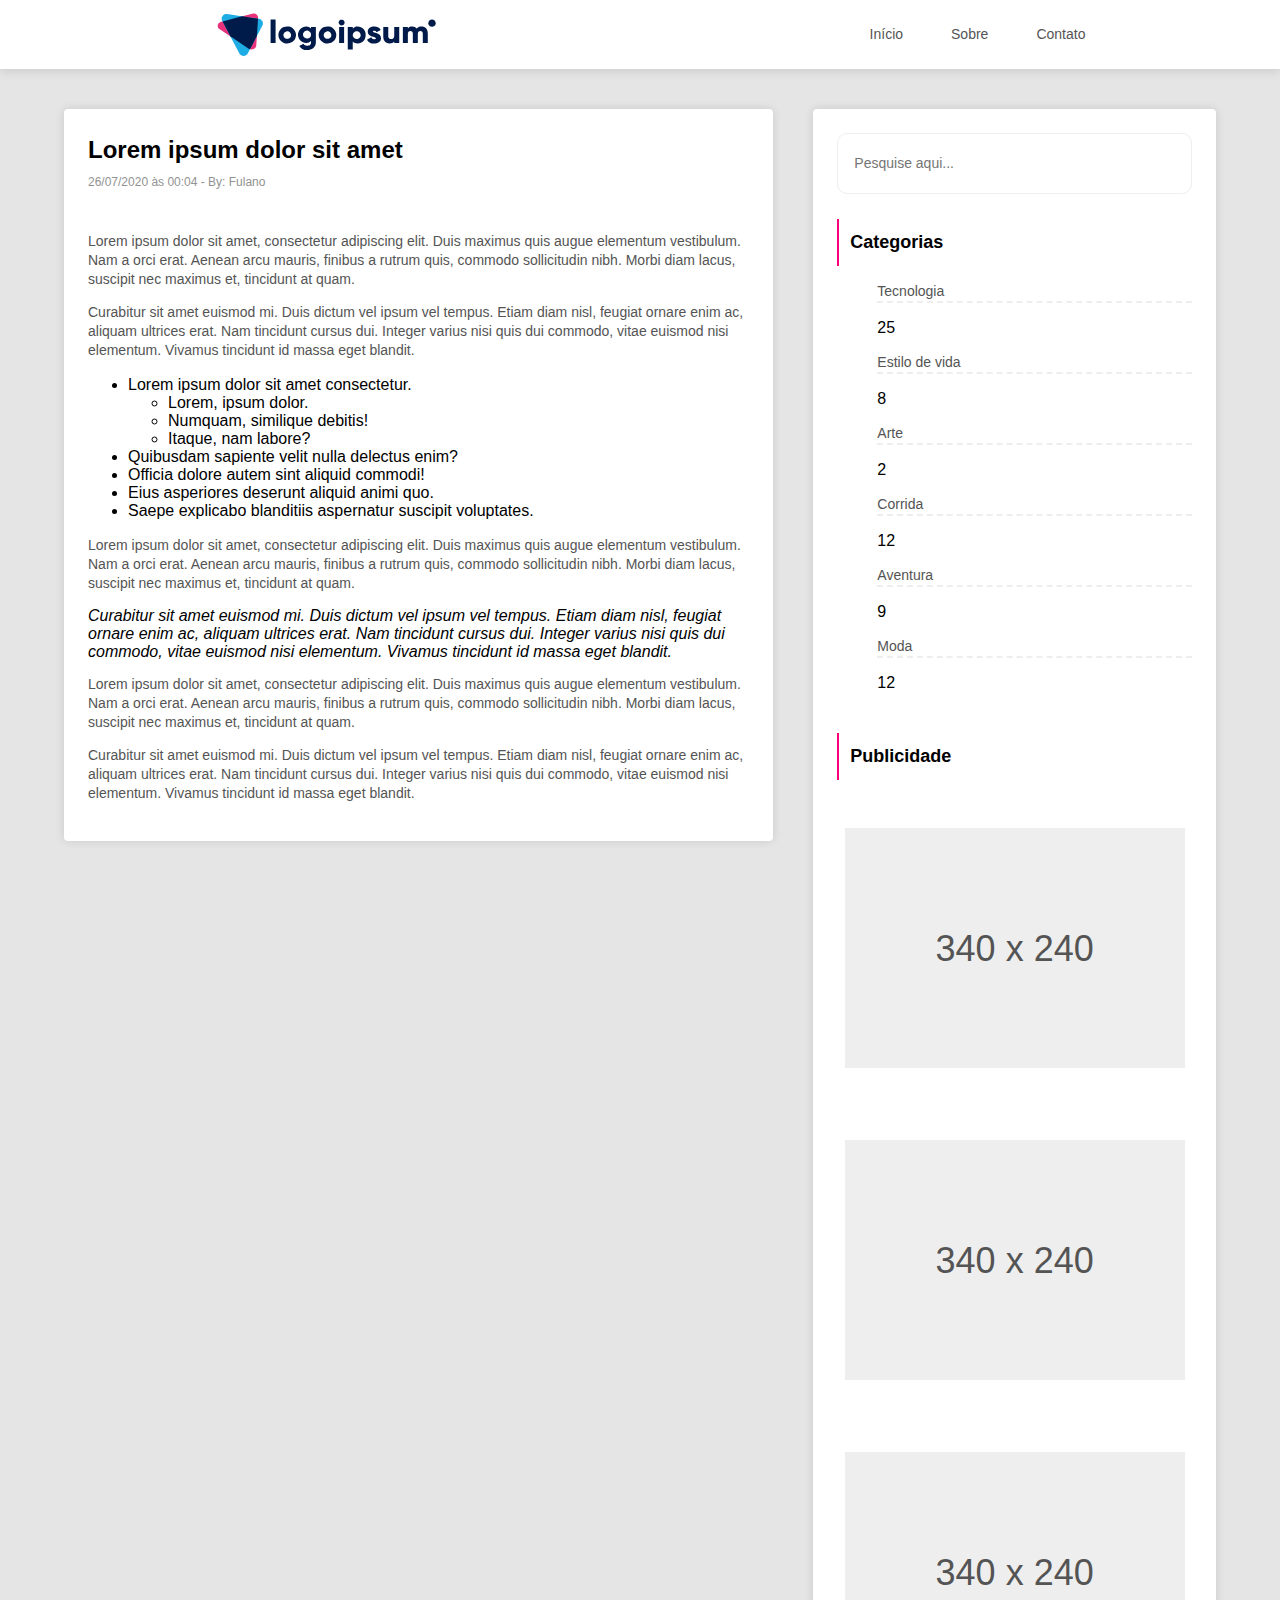
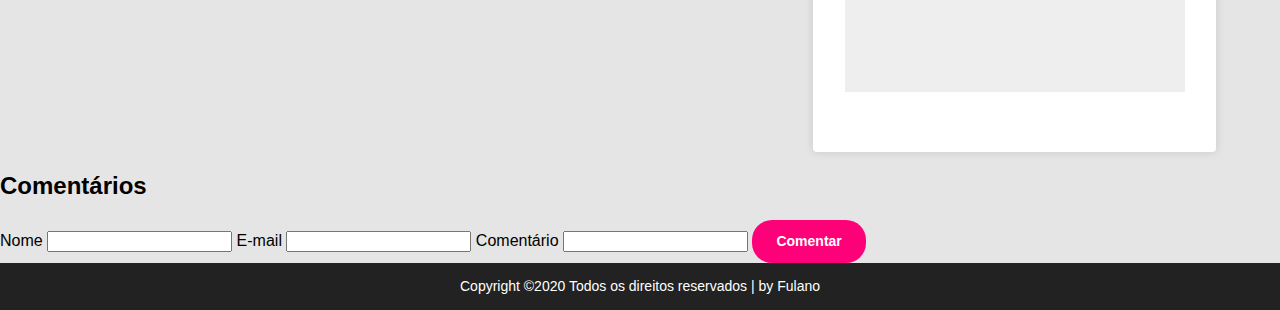
==== article1.html @ f0b51a7c "update" ====
<!DOCTYPE html>
<html lang="pt-BR">
<head>
    <meta charset="UTF-8">
    <meta http-equiv="X-UA-Compatible" content="IE=edge">
    <meta name="viewport" content="width=device-width, initial-scale=1.0">
    <title>Article</title>

    <link rel="stylesheet" href="style.css">
</head>
<body>
    <div class="container">
        <header>
            <svg width="219" height="43" viewBox="0 0 219 43" fill="none" xmlns="http://www.w3.org/2000/svg">
                <path d="M31.6533 35.6563L2.42233 15.9911C-0.539878 13.9983 0.467078 9.84916 4.16087 8.87348L35.2281 0.649847C35.8863 0.418249 36.5915 0.34307 37.2853 0.43055C37.9792 0.51803 38.6417 0.765644 39.2177 1.15285C39.7938 1.54005 40.2669 2.05566 40.5978 2.6569C40.9286 3.25814 41.1076 3.92766 41.1199 4.6099L39.2787 32.4971C39.0604 35.8072 34.6155 37.649 31.6533 35.6563Z" fill="#E9327C"/>
                <path d="M22.3821 40.511L5.16124 7.66573C4.76759 6.91434 4.59436 6.07151 4.66067 5.23018C4.72697 4.38887 5.03022 3.58174 5.53698 2.89783C6.04375 2.21392 6.73432 1.6798 7.53253 1.35435C8.3308 1.0289 9.20568 0.924786 10.0608 1.05347L41.9753 5.85734C42.7101 5.96795 43.4075 6.24708 44.01 6.67177C44.6127 7.09647 45.1033 7.65456 45.4416 8.30026C45.7799 8.94595 45.9563 9.66072 45.9562 10.3858C45.9561 11.1109 45.7795 11.8256 45.441 12.4712L30.7392 40.5126C30.3444 41.2618 29.7454 41.8904 29.0082 42.3293C28.2709 42.7681 27.4238 43.0001 26.5601 43C25.6964 42.9999 24.8494 42.7675 24.1124 42.3283C23.3753 41.8892 22.7765 41.2604 22.3821 40.511Z" fill="#1DACE3"/>
                <path d="M41.0418 5.71592L25.1325 3.32114L5.59961 8.4937L13.3961 23.3693L31.6533 35.6563C32.0561 35.9243 32.4991 36.1296 32.9666 36.2649L39.9012 23.0388L41.0418 5.71592Z" fill="#001A49"/>
                <path d="M121.625 9.55524C121.625 8.97848 121.801 8.4147 122.129 7.93518C122.458 7.45559 122.925 7.08183 123.471 6.86115C124.018 6.64045 124.619 6.58271 125.199 6.69522C125.779 6.80774 126.312 7.08544 126.73 7.49325C127.148 7.90105 127.433 8.42066 127.548 8.98632C127.664 9.55198 127.604 10.1383 127.378 10.6711C127.152 11.2039 126.768 11.6594 126.277 11.9797C125.785 12.3002 125.207 12.4712 124.616 12.4712C123.825 12.4634 123.07 12.1536 122.511 11.6084C121.952 11.0633 121.634 10.3261 121.625 9.55524ZM122.124 13.8966H127.109V30.096H122.124V13.8966Z" fill="#001A49"/>
                <path d="M148.632 21.9963C148.691 23.0671 148.531 24.1384 148.162 25.1488C147.794 26.1591 147.225 27.0885 146.487 27.8834C145.75 28.6785 144.858 29.3233 143.864 29.7811C142.87 30.2387 141.792 30.5003 140.695 30.5505C139.77 30.5995 138.847 30.4476 137.991 30.1057C137.135 29.7638 136.367 29.2404 135.744 28.5737V36.5764H130.762V13.8967H135.744V15.419C136.368 14.7525 137.135 14.2295 137.991 13.8878C138.847 13.5462 139.77 13.3945 140.695 13.4438C141.792 13.4938 142.869 13.7551 143.863 14.2126C144.858 14.6702 145.75 15.315 146.487 16.1098C147.225 16.9046 147.794 17.8339 148.162 18.8441C148.531 19.8544 148.691 20.9257 148.632 21.9963ZM143.65 21.9963C143.63 21.2379 143.382 20.5019 142.936 19.8805C142.489 19.2591 141.865 18.7799 141.141 18.5029C140.417 18.2258 139.625 18.1632 138.864 18.3229C138.104 18.4826 137.408 18.8575 136.865 19.4007C136.322 19.9439 135.956 20.6313 135.811 21.3768C135.667 22.1223 135.751 22.8927 136.053 23.5918C136.355 24.2909 136.862 24.8875 137.51 25.3069C138.158 25.7264 138.919 25.9501 139.697 25.95C140.231 25.9735 140.765 25.8865 141.262 25.6948C141.759 25.503 142.209 25.2109 142.582 24.8375C142.956 24.4641 143.244 24.0179 143.428 23.5283C143.612 23.0387 143.687 22.5166 143.65 21.9963Z" fill="#001A49"/>
                <path d="M164.012 25.2333C164.012 28.9598 160.69 30.5473 157.102 30.5473C155.652 30.6752 154.197 30.376 152.924 29.6884C151.651 29.0009 150.619 27.9565 149.96 26.6905L154.278 24.2942C154.454 24.8794 154.83 25.388 155.344 25.7352C155.858 26.0822 156.479 26.2467 157.102 26.2011C158.298 26.2011 158.895 25.8436 158.895 25.1968C158.895 23.4138 150.723 24.3545 150.723 18.7481C150.723 15.2171 153.778 13.4358 157.241 13.4358C158.539 13.396 159.825 13.6966 160.964 14.3062C162.103 14.9157 163.054 15.812 163.718 16.9016L159.466 19.1375C159.28 18.7123 158.97 18.3498 158.574 18.0955C158.178 17.8412 157.714 17.7062 157.241 17.7073C156.377 17.7073 155.846 18.0251 155.846 18.6147C155.841 20.474 164.012 19.2424 164.012 25.2333Z" fill="#001A49"/>
                <path d="M182.224 13.8966V30.096H177.241V28.5705C176.666 29.2425 175.935 29.772 175.109 30.1155C174.283 30.4592 173.386 30.6071 172.49 30.5473C169.135 30.5473 166.278 28.2145 166.278 23.8397V13.8966H171.262V23.131C171.22 23.5171 171.264 23.9074 171.393 24.2749C171.521 24.6423 171.73 24.9781 172.005 25.2587C172.281 25.5392 172.615 25.758 172.986 25.8996C173.356 26.0412 173.754 26.1024 174.152 26.0787C175.978 26.0787 177.248 25.0427 177.248 22.7416V13.8966H182.224Z" fill="#001A49"/>
                <path d="M210.784 20.1482V30.096H205.801V20.5709C205.801 18.9516 205.002 17.9139 203.409 17.9139C201.747 17.9139 200.818 19.0485 200.818 20.9602V30.096H195.834V20.5709C195.834 18.9516 195.037 17.9139 193.442 17.9139C191.782 17.9139 190.851 19.0485 190.851 20.9602V30.096H185.869V13.8967H190.86V15.3809C191.376 14.72 192.054 14.1959 192.831 13.8564C193.609 13.5169 194.461 13.3728 195.311 13.4374C196.164 13.3967 197.013 13.5722 197.776 13.9468C198.539 14.3214 199.189 14.8823 199.663 15.5748C200.215 14.8502 200.947 14.274 201.789 13.9003C202.632 13.5264 203.558 13.3672 204.481 13.4374C208.293 13.4438 210.784 16.0992 210.784 20.1482Z" fill="#001A49"/>
                <path d="M215.005 13.7965C217.048 13.7965 218.704 12.1815 218.704 10.1893C218.704 8.197 217.048 6.582 215.005 6.582C212.962 6.582 211.306 8.197 211.306 10.1893C211.306 12.1815 212.962 13.7965 215.005 13.7965Z" fill="#001A49"/>
                <path d="M53.5961 6.44531H58.5803V30.096H53.5961V6.44531ZM61.4024 21.9963C61.3969 20.2979 61.9083 18.6363 62.8717 17.2215C63.8352 15.8068 65.2074 14.7027 66.8146 14.0491C68.422 13.3955 70.1919 13.2217 71.9006 13.5497C73.6092 13.8778 75.1793 14.6929 76.4128 15.8919C77.6463 17.091 78.4866 18.6199 78.8288 20.2853C79.1702 21.9505 78.9974 23.6773 78.3327 25.2469C77.6673 26.8165 76.5394 28.1583 75.0918 29.1024C73.6449 30.0465 71.9425 30.5505 70.201 30.5505C69.0445 30.5625 67.897 30.3498 66.8258 29.9245C65.7545 29.4992 64.7808 28.8699 63.9617 28.0736C63.1426 27.2772 62.4943 26.3296 62.0549 25.2862C61.6155 24.2427 61.3937 23.1243 61.4024 21.9963ZM74.0269 21.9963C74.0073 21.2637 73.7666 20.553 73.3349 19.953C72.9032 19.3531 72.3001 18.8907 71.6004 18.6234C70.9007 18.3562 70.136 18.2961 69.4014 18.4506C68.6669 18.6051 67.9954 18.9675 67.4709 19.4923C66.9465 20.0171 66.5924 20.6811 66.4528 21.4012C66.3133 22.1213 66.3945 22.8655 66.6863 23.5408C66.9782 24.2161 67.4678 24.7924 68.0938 25.1978C68.7198 25.6031 69.4545 25.8194 70.2059 25.8197C70.7202 25.834 71.2324 25.7442 71.7095 25.5559C72.1867 25.3676 72.6191 25.085 72.9781 24.7257C73.3377 24.3665 73.6176 23.9385 73.7988 23.4688C73.9807 22.999 74.0605 22.4977 74.0332 21.9963H74.0269ZM98.8732 13.8919V29.2824C98.8732 34.7251 94.5212 37.0245 90.1041 37.0245C88.5488 37.139 86.992 36.8337 85.6031 36.1422C84.2142 35.4507 83.0472 34.3996 82.2306 33.1042L86.4819 30.7062C86.8247 31.3823 87.3712 31.9401 88.0485 32.305C88.7251 32.67 89.5003 32.8245 90.27 32.7482C90.7611 32.8137 91.2614 32.7707 91.733 32.6224C92.2046 32.4742 92.6363 32.2246 92.9959 31.8919C93.3556 31.5593 93.634 31.1521 93.811 30.7005C93.9881 30.2488 94.0587 29.7642 94.0174 29.2824V27.7918C93.4339 28.4879 92.6909 29.041 91.8484 29.4066C91.006 29.7722 90.088 29.9404 89.1666 29.8974C86.9745 29.8309 84.8943 28.9348 83.3676 27.3988C81.8409 25.8628 80.9873 23.8074 80.9873 21.6682C80.9873 19.5289 81.8409 17.4736 83.3676 15.9375C84.8943 14.4015 86.9745 13.5054 89.1666 13.439C90.088 13.396 91.006 13.5641 91.8484 13.9297C92.6909 14.2954 93.4339 14.8484 94.0174 15.5446V13.8919H98.8732ZM94.0237 21.6674C94.0566 20.885 93.8488 20.1108 93.4269 19.4445C93.005 18.7783 92.3886 18.2503 91.6567 17.9285C90.9249 17.6067 90.1111 17.5058 89.3198 17.6387C88.5285 17.7718 87.7959 18.1325 87.2166 18.6746C86.6372 19.2168 86.237 19.9156 86.0684 20.6811C85.8998 21.4467 85.969 22.244 86.2685 22.9706C86.5679 23.6972 87.0836 24.3198 87.7483 24.7584C88.4137 25.197 89.1981 25.4316 90.0013 25.4319C90.5246 25.4679 91.0501 25.3965 91.5434 25.2224C92.0374 25.0484 92.4879 24.7756 92.8665 24.4214C93.2457 24.0672 93.5445 23.6397 93.7439 23.1662C93.9433 22.6927 94.0384 22.1838 94.0237 21.6721V21.6674ZM101.695 21.9852C101.689 20.2869 102.201 18.6251 103.164 17.2104C104.128 15.7957 105.5 14.6916 107.108 14.038C108.715 13.3844 110.484 13.2106 112.193 13.5386C113.902 13.8667 115.472 14.6818 116.705 15.8808C117.939 17.0798 118.78 18.6088 119.121 20.2741C119.463 21.9394 119.291 23.6662 118.625 25.2358C117.96 26.8054 116.833 28.1472 115.385 29.0912C113.937 30.0354 112.235 30.5394 110.494 30.5394C109.338 30.5514 108.192 30.3389 107.121 29.9143C106.051 29.4898 105.077 28.8615 104.259 28.0664C103.439 27.2712 102.791 26.3249 102.351 25.2828C101.911 24.2406 101.688 23.1234 101.695 21.9963V21.9852ZM114.319 21.9852C114.3 21.2521 114.06 20.5409 113.628 19.9404C113.196 19.34 112.593 18.8771 111.893 18.6095C111.193 18.3419 110.428 18.2817 109.692 18.4363C108.958 18.5908 108.285 18.9534 107.761 19.4785C107.236 20.0036 106.882 20.668 106.743 21.3886C106.603 22.1091 106.684 22.8538 106.976 23.5295C107.269 24.2051 107.758 24.7817 108.385 25.187C109.012 25.5925 109.747 25.8087 110.498 25.8086C111.012 25.8219 111.522 25.7317 111.998 25.5437C112.473 25.3556 112.904 25.0739 113.262 24.716C113.621 24.3581 113.9 23.9318 114.082 23.4638C114.264 22.9958 114.345 22.4962 114.319 21.9963V21.9852Z" fill="#001A49"/>
                </svg>  
            <nav>
                <a href="./index.html">Início</a>
                <a href="">Sobre</a>
                <a href="./contato.html">Contato</a>
            </nav>
        </header>
        <div class="main-container">
            <section class="content">
                <article class="cards">
                    <div class="cards-header">
                        <h1>Lorem ipsum dolor sit amet</h1>
                        <h6>26/07/2020 às 00:04 - By: Fulano</h6>
                    </div>
                    <img class="cards-img" src="./assets/pessoa.png" alt="">
                    <div  class="cards-content">
                        <p>
                        Lorem ipsum dolor sit amet, consectetur adipiscing elit. Duis maximus quis augue elementum vestibulum. Nam a orci erat. Aenean arcu mauris, finibus a rutrum quis, commodo sollicitudin nibh. Morbi diam lacus, suscipit nec maximus et, tincidunt at quam. 
                        </p>
                        <p>
                        Curabitur sit amet euismod mi. Duis dictum vel ipsum vel tempus. Etiam diam nisl, feugiat ornare enim ac, aliquam ultrices erat. Nam tincidunt cursus dui. Integer varius nisi quis dui commodo, vitae euismod nisi elementum. Vivamus tincidunt id massa eget blandit.
                        </p>
                        <ul>
                            <li>Lorem ipsum dolor sit amet consectetur.</li>
                            <ul>
                                <li>Lorem, ipsum dolor.</li>
                                <li>Numquam, similique debitis!</li>
                                <li>Itaque, nam labore?</li>
                            </ul>
                            <li>Quibusdam sapiente velit nulla delectus enim?</li>
                            <li>Officia dolore autem sint aliquid commodi!</li>
                            <li>Eius asperiores deserunt aliquid animi quo.</li>
                            <li>Saepe explicabo blanditiis aspernatur suscipit voluptates.</li>

                        </ul>
                        <p>Lorem ipsum dolor sit amet, consectetur adipiscing elit. Duis maximus quis augue elementum vestibulum. Nam a orci erat. Aenean arcu mauris, finibus a rutrum quis, commodo sollicitudin nibh. Morbi diam lacus, suscipit nec maximus et, tincidunt at quam. </p>
                        <i>Curabitur sit amet euismod mi. Duis dictum vel ipsum vel tempus. Etiam diam nisl, feugiat ornare enim ac, aliquam ultrices erat. Nam tincidunt cursus dui. Integer varius nisi quis dui commodo, vitae euismod nisi elementum. Vivamus tincidunt id massa eget blandit.</i>
                        <p>Lorem ipsum dolor sit amet, consectetur adipiscing elit. Duis maximus quis augue elementum vestibulum. Nam a orci erat. Aenean arcu mauris, finibus a rutrum quis, commodo sollicitudin nibh. Morbi diam lacus, suscipit nec maximus et, tincidunt at quam. </p>
                        <p>Curabitur sit amet euismod mi. Duis dictum vel ipsum vel tempus. Etiam diam nisl, feugiat ornare enim ac, aliquam ultrices erat. Nam tincidunt cursus dui. Integer varius nisi quis dui commodo, vitae euismod nisi elementum. Vivamus tincidunt id massa eget blandit.</p>
                    </div>
                </article>
            </section>
    
            <aside class="categories-adv">
                <input type="text" placeholder="Pesquise aqui..."/>
                <div class="categories">
                    <h1>Categorias</h1>
                    <ul class="categories-list">
                        <li>Tecnologia</li><p>25</p>
                        <li>Estilo de vida</li><p>8</p>
                        <li>Arte</li><p>2</p>
                        <li>Corrida</li><p>12</p>
                        <li>Aventura</li><p>9</p>
                        <li>Moda</li><p>12</p>
                    </ul>
    
                </div>
                <div class="adv">
                    <h1>Publicidade</h1>
                    <div class="pub-img-group">
                    <p class="publicidade-img">340 x 240</p>
                    <p class="publicidade-img">340 x 240</p>
                    <p class="publicidade-img">340 x 240</p>
                    </div>
    
                </div>
            </aside>
        </div>
        <h2>Comentários</h2>
        <form action="">
            <label for="">Nome</label>
            <input type="text">

            <label for="">E-mail</label>
            <input type="text">

            <label for="">Comentário</label>
            <input type="text">

            <button type="submit" class="btn-enviar">Comentar</button>

        </form>
        
            <footer class="footer">
                <p>Copyright ©2020 Todos os direitos reservados | by Fulano</p>
    
            </footer>
        </div>
    
</body>
</html>
---- style.css ----
body{
    margin: 0;
    min-width: 100vh;
    min-height: 100vh;
    font-family: 'Open Sans', sans-serif;
    background-color: #E5E5E5;
}

.container{
    display: flex;
    flex-direction: column;
   
}

header {
    display: flex;
    justify-content: space-between;
    background-color: #FFFFFF;
    box-shadow: 0px 2px 10px rgba(0, 0, 0, 0.12);
    padding: 13px;
    margin-bottom: 40px;
    
}

header svg {
    width: 50%;
}

nav {
    display: flex;
    width: 50%;
    justify-content: center;
    align-items: center;
    
}
nav a{
    text-decoration: none;
    font-style: normal;
    font-weight: normal;
    font-size: 14px;
    line-height: 19px;
    color: #545454;
    margin-left: 48px;
    
}

.main-container{
    display: flex;
    flex-direction: row;
    margin: auto;
    width: 90%;
    justify-content: space-evenly;
    
}

.content {
    flex: 2;
}

.cards{
    background-color: #FFFFFF;
    display: flex;
    flex-direction: column;
    margin-bottom: 40px;
    padding: 24px 0;
    box-shadow: 0px 0px 10px rgba(0, 0, 0, 0.12);
    border-radius: 4px;
}

.cards-img {
    width: 100%;
    

}

.cards-header{
    padding: 0 24px;
}

.cards-header h1{
    font-style: normal;
    font-weight: bold;
    font-size: 24px;
    line-height: 33px;
    color: #000000;
    margin: 0;
   

}

.cards-header h6{
    font-style: normal;
    font-weight: normal;
    font-size: 12px;
    line-height: 16px;
    color: #929292;
    margin-top: 8px;
    

}
.cards p{
    font-style: normal;
    font-weight: normal;
    font-size: 14px;
    line-height: 19px;
    color: #545454;
  

}

.cards-content{
    padding: 0 24px;
}

.cards-footer{
    display: flex;
    justify-content: flex-end;

}

.cards-footer a {
    all: unset;
    border: 1px solid #FE0078;
    padding: 12px 24px;
    box-sizing: border-box;
    border-radius: 20px;
    text-decoration: none;
    font-style: normal;
    font-weight: normal;
    font-size: 14px;
    line-height: 19px;
    color: #545454;
    text-align: center;
}

.cards-footer a:hover{
    cursor: pointer;
    background-color: #FE0078;
    color: #FFFFFF;
}

.categories{
    margin-top: 25px;
}

.categories-adv{
    background-color: #FFFFFF;
    flex: 1;
    margin-left: 40px;
    height: 50%;
    box-shadow: 0px 0px 10px rgba(0, 0, 0, 0.12);
    border-radius: 4px;
    padding: 24px;
   
}
 .categories-adv input {
    all: unset;
    border: 1px solid #EEEEEE;
    font-style: normal;
    font-weight: normal;
    font-size: 14px;
    line-height: 19px;
    border-radius: 10px;
    width: 100%;
    box-sizing: border-box;
    padding: 20px 16px;

}

.categories-adv input:hover{
    cursor: pointer;
    border-color: #FE0078;
}

.categories-list {
    display: flex;
    flex-direction: column;
}

.categories-list li{
    all: unset;
    font-style: normal;
    font-weight: normal;
    font-size: 14px;
    line-height: 19px;
    color: #545454;
    border-bottom: 2px dashed #EEEEEE ;
}

.adv{
    margin-top: 25px;
}

.adv h1, .categories h1{
    border-left: 2px solid #FE0078;
    font-style: normal;
    font-weight: bold;
    font-size: 18px;
    line-height: 25px;
    color: #000000;
    padding: 11px;

}

.pub-img-group{
    display: flex;
    flex-direction: column;
    justify-content: center;
    align-items: center;
}

.publicidade-img{
    width: 340px;
    height: 240px;
    background-color: #EEEEEE;
    font-style: normal;
    font-weight: normal;
    font-size: 36px;
    line-height: 49px;
    color: #545454;
    display: flex;
    align-items: center;
    justify-content: center;
}

.footer{

    background-color: #222222;
    text-align: center;
    color: #FFFFFF;
    font-style: normal;
    font-weight: normal;
    font-size: 14px;
    line-height: 19px;
}

.formulario-contato{
    display: flex;
    flex-direction: column;
}

.formulario-contato input{
    border: 1px solid #EEEEEE;
    box-sizing: border-box;
    border-radius: 2px;
    padding: 12px;

}

.formulario-contato input:hover{
    cursor: pointer;
    border-color: #FE0078;
}

.btn-enviar{
    all: unset;
    align-self: flex-end;
    border-radius: 20px;
    background: #FE0078;
    font-style: normal;
    font-weight: bold;
    font-size: 14px;
    line-height: 19px;
    color: #FFFFFF;
    padding: 12px 24px;




}

.btn-enviar:hover{
    cursor: pointer;
}
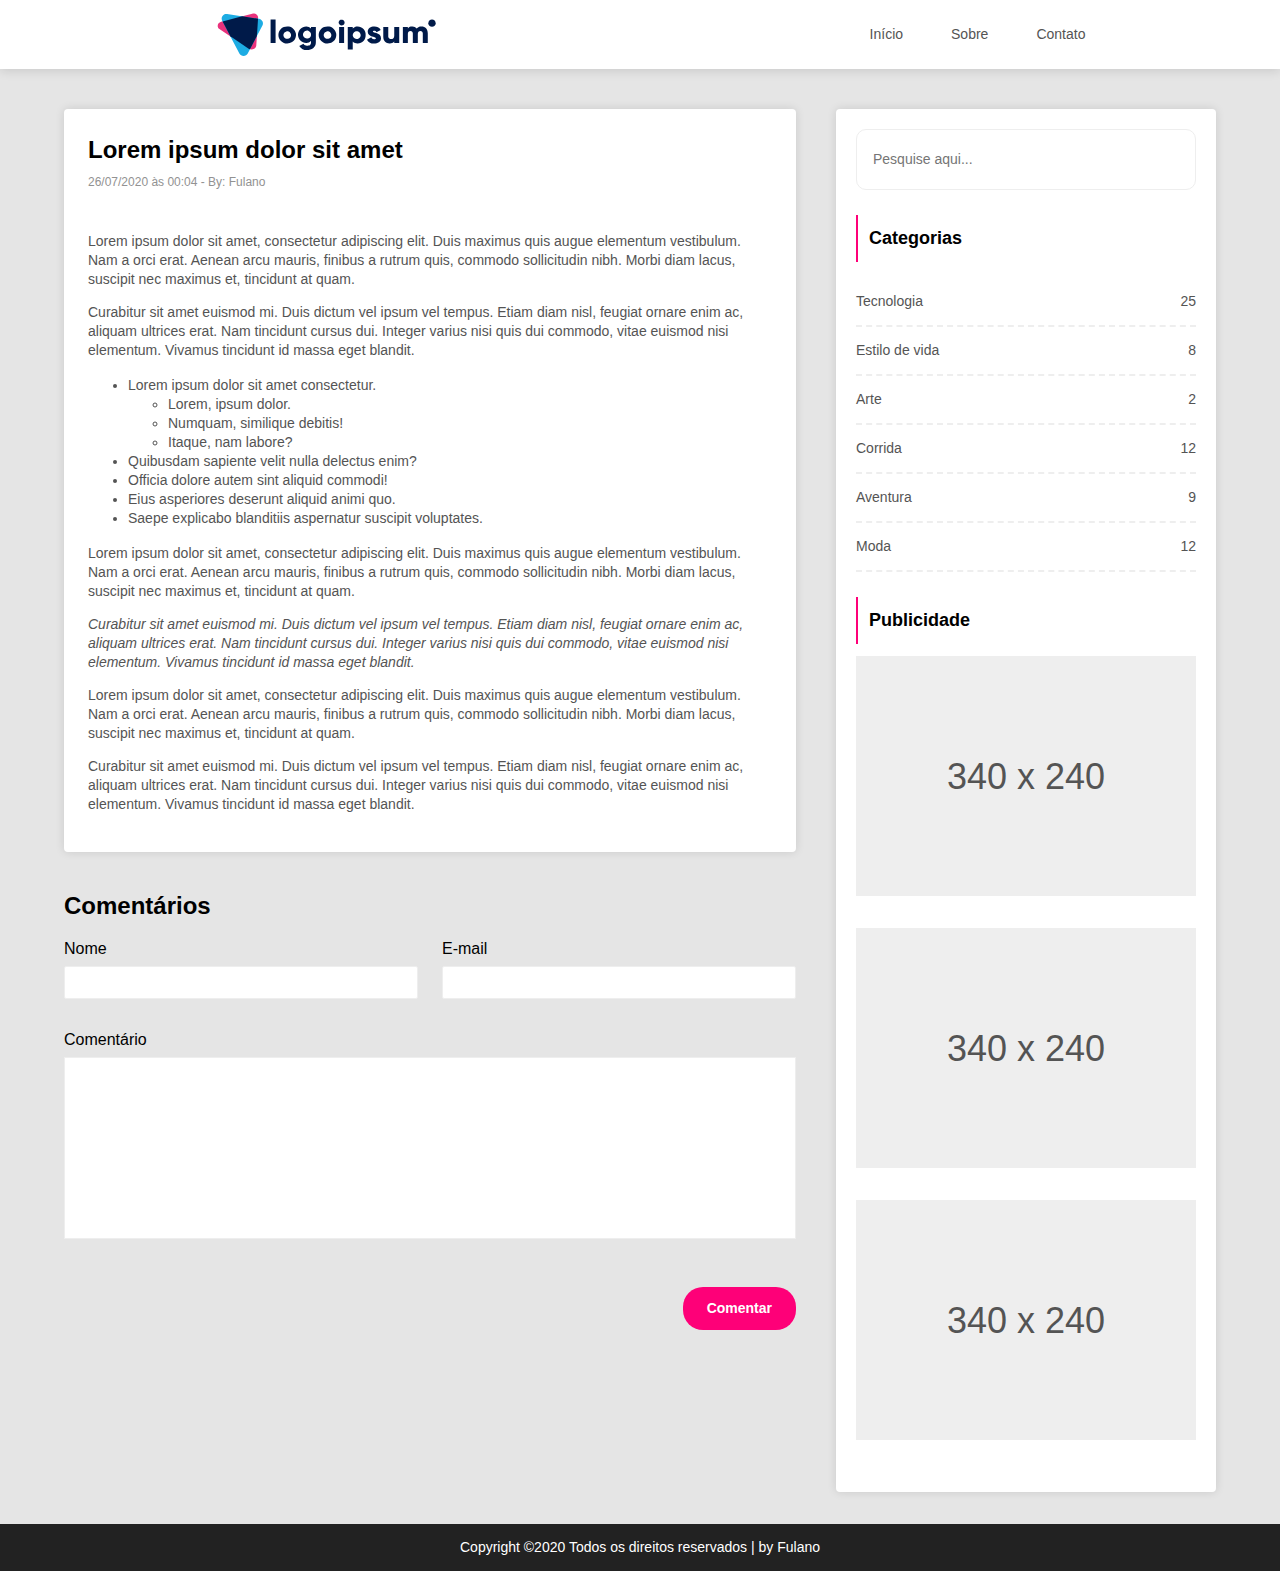
==== commit 1c9ef1b0: "finish" ====
--- a/article1.html
+++ b/article1.html
@@ -4,7 +4,7 @@
     <meta charset="UTF-8">
     <meta http-equiv="X-UA-Compatible" content="IE=edge">
     <meta name="viewport" content="width=device-width, initial-scale=1.0">
-    <title>Article</title>
+    <title>article</title>
 
     <link rel="stylesheet" href="style.css">
 </head>
@@ -63,6 +63,24 @@
                         <p>Curabitur sit amet euismod mi. Duis dictum vel ipsum vel tempus. Etiam diam nisl, feugiat ornare enim ac, aliquam ultrices erat. Nam tincidunt cursus dui. Integer varius nisi quis dui commodo, vitae euismod nisi elementum. Vivamus tincidunt id massa eget blandit.</p>
                     </div>
                 </article>
+
+                <div>
+                    <h2>Comentários</h2>
+                    <form action="" class="form-comentario">
+                       <div class="form-coment-input">
+
+                        <label>Nome<input type="text"></label>
+                        <label>E-mail<input type="email"></label>
+
+                        </div>
+                        <label for="campo-coment">Comentário</label>
+            
+                        <textarea name="" id="" cols="30" rows="10"></textarea>
+                        <button type="submit" class="btn-enviar">Comentar</button>
+            
+                    </form>
+
+                </div>
             </section>
     
             <aside class="categories-adv">
@@ -70,12 +88,32 @@
                 <div class="categories">
                     <h1>Categorias</h1>
                     <ul class="categories-list">
-                        <li>Tecnologia</li><p>25</p>
-                        <li>Estilo de vida</li><p>8</p>
-                        <li>Arte</li><p>2</p>
-                        <li>Corrida</li><p>12</p>
-                        <li>Aventura</li><p>9</p>
-                        <li>Moda</li><p>12</p>
+                        <li>
+                            <p>Tecnologia</p>
+                            <p>25</p>
+                        </li>
+    
+                        <li> 
+                            <p>Estilo de vida</p>
+                            <p>8</p>
+                        </li>
+        
+                        <li>
+                            <p>Arte</p>
+                            <p>2</p>
+                        </li>
+                        <li>
+                            <p>Corrida</p>
+                            <p>12</p>
+                        </li>
+                        <li>
+                            <p>Aventura</p>
+                            <p>9</p>
+                        </li>
+                        <li>
+                            <p>Moda</p>
+                            <p>12</p>
+                        </li>
                     </ul>
     
                 </div>
@@ -90,21 +128,8 @@
                 </div>
             </aside>
         </div>
-        <h2>Comentários</h2>
-        <form action="">
-            <label for="">Nome</label>
-            <input type="text">
-
-            <label for="">E-mail</label>
-            <input type="text">
-
-            <label for="">Comentário</label>
-            <input type="text">
-
-            <button type="submit" class="btn-enviar">Comentar</button>
-
-        </form>
         
+                
             <footer class="footer">
                 <p>Copyright ©2020 Todos os direitos reservados | by Fulano</p>
     
--- a/style.css
+++ b/style.css
@@ -56,7 +56,7 @@
 .content {
     flex: 2;
 }
-
+/************************************************************** CSS DOS ARTIGOS ***************************************/
 .cards{
     background-color: #FFFFFF;
     display: flex;
@@ -98,9 +98,7 @@
     
 
 }
-.cards p{
-    font-style: normal;
-    font-weight: normal;
+.cards p, i, li{
     font-size: 14px;
     line-height: 19px;
     color: #545454;
@@ -138,19 +136,21 @@
     background-color: #FE0078;
     color: #FFFFFF;
 }
-
+/*******************************************CSS SIDE-BAR ******************************/
 .categories{
     margin-top: 25px;
 }
 
 .categories-adv{
     background-color: #FFFFFF;
-    flex: 1;
+    flex: 0;
     margin-left: 40px;
     height: 50%;
     box-shadow: 0px 0px 10px rgba(0, 0, 0, 0.12);
     border-radius: 4px;
-    padding: 24px;
+    padding: 20px;
+    max-width: 380px;
+    margin-bottom: 32px;
    
 }
  .categories-adv input {
@@ -173,8 +173,12 @@
 }
 
 .categories-list {
-    display: flex;
-    flex-direction: column;
+    padding-left: 0;
+    display: grid;
+    width: 100%;
+
+
+    
 }
 
 .categories-list li{
@@ -185,6 +189,15 @@
     line-height: 19px;
     color: #545454;
     border-bottom: 2px dashed #EEEEEE ;
+    display: flex;
+    justify-content: space-between;
+}
+
+.categories-list li:hover{
+    border-bottom: 2px dashed #FE0078;
+    color: #FE0078;
+    cursor: pointer;
+    
 }
 
 .adv{
@@ -205,7 +218,6 @@
 .pub-img-group{
     display: flex;
     flex-direction: column;
-    justify-content: center;
     align-items: center;
 }
 
@@ -221,19 +233,11 @@
     display: flex;
     align-items: center;
     justify-content: center;
-}
-
-.footer{
-
-    background-color: #222222;
-    text-align: center;
-    color: #FFFFFF;
-    font-style: normal;
-    font-weight: normal;
-    font-size: 14px;
-    line-height: 19px;
-}
-
+    margin: 0;
+    margin-bottom: 32px;
+}
+
+/************************** CSS FORMULARIO CONTATO**********************************************/
 .formulario-contato{
     display: flex;
     flex-direction: column;
@@ -244,10 +248,38 @@
     box-sizing: border-box;
     border-radius: 2px;
     padding: 12px;
+    margin-bottom: 24px;
+    margin-top: 8px;
 
 }
 
 .formulario-contato input:hover{
+    cursor: pointer;
+    border-color: #FE0078;
+}
+
+.formulario-contato textarea{
+    margin-top: 8px;
+}
+
+.form-contato-input{
+    display: flex;
+}
+
+.form-contato-input label:last-child{
+    margin: 0;
+}
+
+.form-contato-input label {
+    display: flex;
+    flex-direction: column;
+    width: 100%;
+    margin-right: 24px;
+
+}
+
+
+.formulario-contato textarea:hover{
     cursor: pointer;
     border-color: #FE0078;
 }
@@ -264,11 +296,96 @@
     color: #FFFFFF;
     padding: 12px 24px;
 
-
-
-
 }
 
 .btn-enviar:hover{
     cursor: pointer;
+}
+/********************************************** CSS FORMULARIO COMENTARIO ARTIGO ***************************************/
+.form-comentario{
+    display: flex;
+    flex-direction: column;
+    
+}
+
+.form-comentario label {
+    margin-bottom: 8px;
+
+}
+.form-comentario input{
+    border: 1px solid #EEEEEE;
+    box-sizing: border-box;
+    border-radius: 2px;
+    padding: 8px;
+    margin-bottom: 24px;
+   
+    
+}
+
+.form-comentario button{
+    margin-bottom: 68px;
+}
+
+.icons-contato{
+    display: flex;
+    justify-content: flex-start;
+}
+
+.form-coment-input{
+    display: flex;  
+    
+}
+
+.form-coment-input label:last-child{
+    margin: 0;
+}
+
+.form-coment-input label {
+    display: flex;
+    flex-direction: column;
+    width: 100%;
+    margin-right: 24px;
+
+}
+.form-coment-input input {
+    margin-top: 8px;
+}
+
+.form-coment-input input:hover {
+    cursor: pointer;
+    border-color: #FE0078;
+}
+
+.form-comentario textarea:hover {
+    cursor: pointer;
+    border-color: #FE0078;
+}
+
+textarea {
+    all: unset;
+    border: 1px solid #EEEEEE;
+    background-color: #FFFFFF;
+    margin-bottom: 48px;
+    
+}
+
+
+.desc-icons{
+    display: inline;
+}
+
+.contatos-info p {
+    margin-bottom: 24px;
+}
+
+/********************************** CSS DO RODAPÉ ***************************************************/
+.footer{
+
+    background-color: #222222;
+    text-align: center;
+    color: #FFFFFF;
+    font-style: normal;
+    font-weight: normal;
+    font-size: 14px;
+    line-height: 19px;
 }